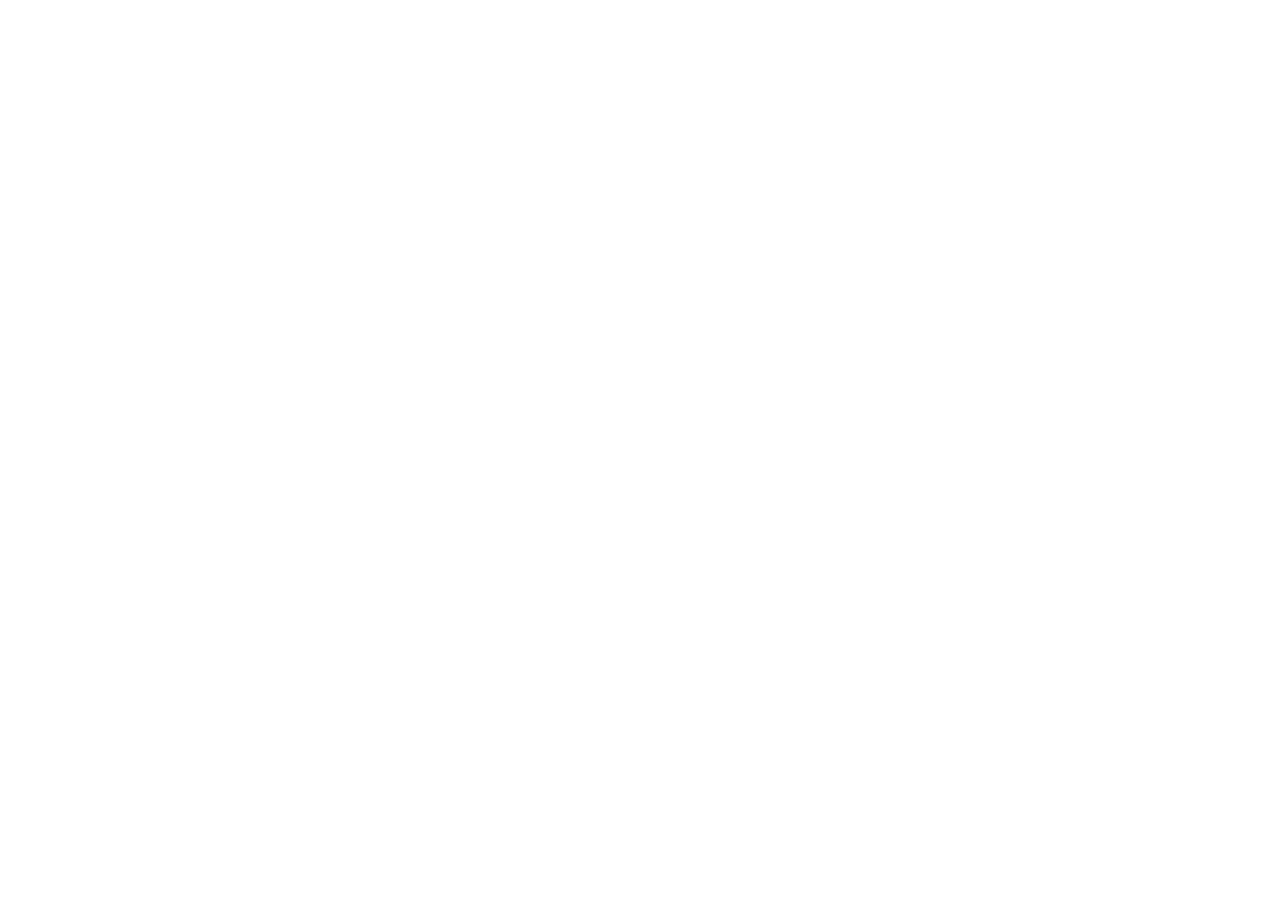
==== src/pages/contato.html @ ce5acbaf "CP1-LUCAS" ====
<!DOCTYPE html>
<html lang="pt-br">
<head>
    <meta charset="UTF-8">
    <meta name="viewport" content="width=device-width, initial-scale=1.0">
    <link rel="stylesheet" href="src/css/style.css">
    <title>Document</title>
</head>
<body>
    
</body>
</html>
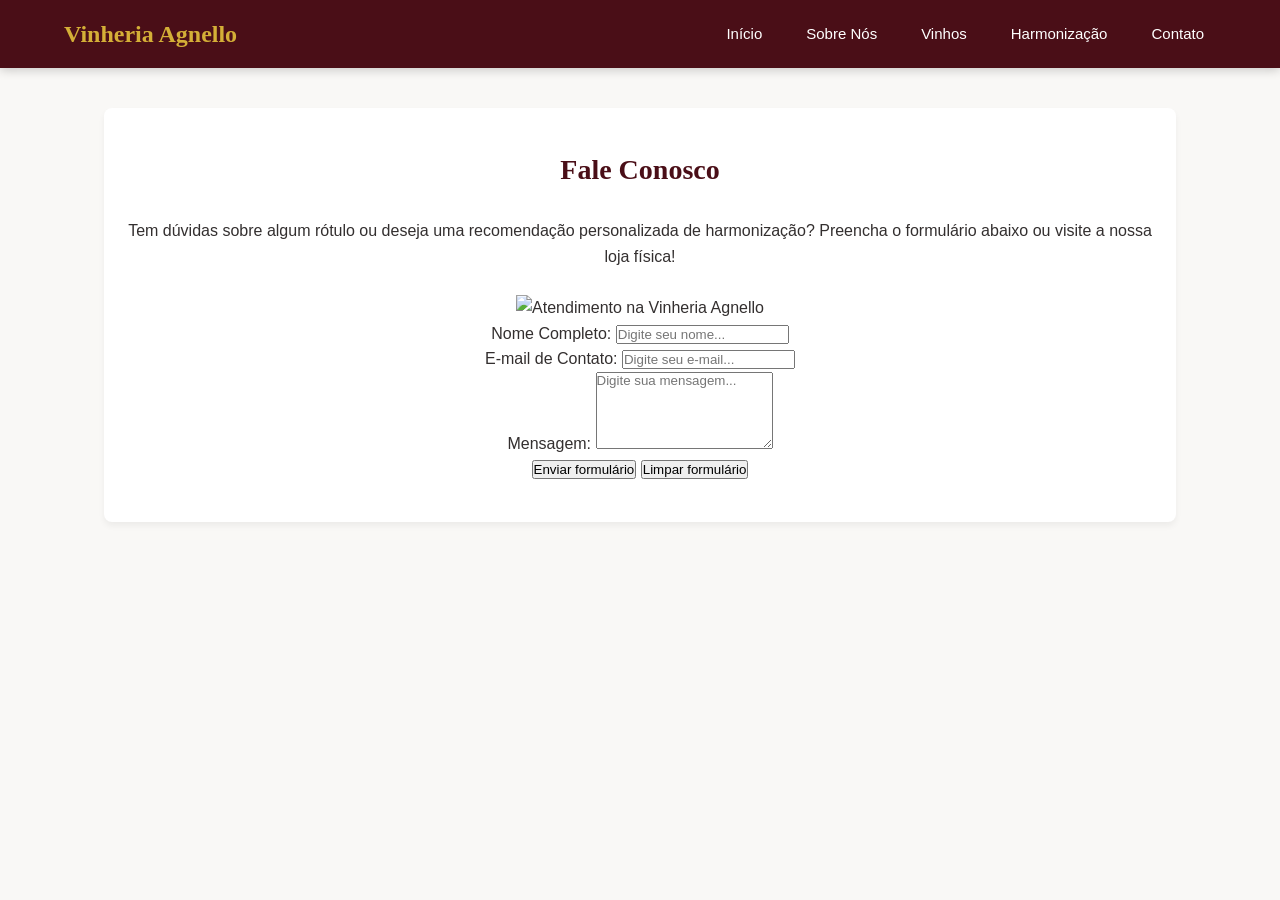
==== commit 090fdb4b: "CP1-Lucas Definitivo" ====
--- a/src/pages/contato.html
+++ b/src/pages/contato.html
@@ -1,12 +1,69 @@
 <!DOCTYPE html>
 <html lang="pt-br">
+ 
 <head>
     <meta charset="UTF-8">
     <meta name="viewport" content="width=device-width, initial-scale=1.0">
-    <link rel="stylesheet" href="src/css/style.css">
-    <title>Document</title>
+    <link rel="stylesheet" href="../css/style.css">
+    <title>Contato - Vinheria Agnello</title>
 </head>
+ 
 <body>
-    
+ 
+    <!-- Cabeçalho e Navegação Principal -->
+    <header>
+        <div class="logo">
+            <h1>Vinheria Agnello</h1>
+        </div>
+        <nav>
+            <ul>
+                <li><a href="../../index.html">Início</a></li>
+                <li><a href="sobre.html">Sobre Nós</a></li>
+                <li><a href="vinhos.html">Vinhos</a></li>
+                <li><a href="harmonizacao.html">Harmonização</a></li>
+                <li><a href="contato.html">Contato</a></li>
+            </ul>
+        </nav>
+    </header>
+ 
+    <!-- Conteúdo Principal -->
+    <main>
+        <section id="contato-container">
+            <h2>Fale Conosco</h2>
+            <p>Tem dúvidas sobre algum rótulo ou deseja uma recomendação personalizada de harmonização? Preencha o
+                formulário abaixo ou visite a nossa loja física!</p>
+            <br>
+ 
+            <!-- Imagem Obrigatória da Página -->
+            <div class="contato-imagem">
+                <img src="../../img/produto.png" alt="Atendimento na Vinheria Agnello">
+            </div>
+ 
+            <!-- Formulário de Contacto Obrigatório -->
+            <form action="#" method="post" class="form-contato">
+                <div class="form-group">
+                    <label for="nome">Nome Completo:</label>
+                    <input type="text" id="nome" name="nome" placeholder="Digite seu nome..." required>
+                </div>
+ 
+                <div class="form-group">
+                    <label for="email">E-mail de Contato:</label>
+                    <input type="email" id="email" name="email" placeholder="Digite seu e-mail..." required>
+                </div>
+ 
+                <div class="form-group">
+                    <label for="mensagem">Mensagem:</label>
+                    <textarea id="mensagem" name="mensagem" rows="5" placeholder="Digite sua mensagem..."
+                        required></textarea>
+                </div>
+
+                <div class="form-buttons">
+                    <button type="submit" class="btn-submit">Enviar formulário</button>
+                    <button type="reset" class="btn-reset">Limpar formulário</button>
+                </div>
+            </form>
+        </section>
+    </main>
 </body>
+ 
 </html>
--- a/src/css/style.css
+++ b/src/css/style.css
@@ -0,0 +1,139 @@
+/* Reset Básico e Configuração Global */
+* {
+    margin: 0;
+    padding: 0;
+    box-sizing: border-box;
+    font-family: 'Segoe UI', Tahoma, Geneva, Verdana, sans-serif;
+}
+ 
+body {
+    background-color: #f9f8f6;
+    color: #332f2f;
+    line-height: 1.6;
+}
+ 
+/* Cabeçalho e Navegação */
+header {
+    background-color: #4a0e17;
+    /* Tom de vinho/borgonha */
+    color: #ffffff;
+    position: sticky;
+    top: 0;
+    z-index: 1000;
+    box-shadow: 0 2px 10px rgba(0, 0, 0, 0.2);
+    display: flex;
+    justify-content: space-between;
+    align-items: center;
+    padding: 15px 5%;
+    flex-wrap: wrap;
+}
+ 
+.logo h1 {
+    font-family: 'Georgia', serif;
+    font-size: 24px;
+    color: #d4af37;
+    /* Detalhe em tom dourado */
+    margin: 0;
+}
+ 
+nav ul {
+    list-style: none;
+    display: flex;
+    gap: 20px;
+}
+ 
+nav ul li a {
+    font-size: 15px;
+    color: #ffffff;
+    text-decoration: none;
+    font-weight: 500;
+    padding: 8px 12px;
+    border-radius: 4px;
+}
+ 
+ 
+/* Conteúdo Principal */
+main {
+    padding: 40px 5%;
+    max-width: 1200px;
+    margin: 0 auto;
+}
+ 
+section {
+    padding: 40px 20px;
+    margin-bottom: 40px;
+    background-color: #ffffff;
+    border-radius: 8px;
+    box-shadow: 0 4px 6px rgba(0, 0, 0, 0.05);
+    text-align: center;
+}
+ 
+h2 {
+    font-family: 'Georgia', serif;
+    font-size: 28px;
+    color: #4a0e17;
+    margin-bottom: 20px;
+    display: inline-block;
+    padding-bottom: 5px;
+}
+ 
+/* Secção Sobre */
+#sobre p {
+    font-size: 16px;
+    color: #555555;
+    max-width: 900px;
+    margin: 0 auto;
+    text-align: justify;
+    line-height: 1.8;
+}
+ 
+/* Secção de Destaques / Cards */
+.cards-container {
+    display: flex;
+    justify-content: center;
+    gap: 25px;
+    flex-wrap: wrap;
+    margin-top: 25px;
+}
+ 
+.card {
+    width: 280px;
+    background-color: #fafafa;
+    border: 1px solid #e0e0e0;
+    border-radius: 12px;
+    padding: 20px;
+}
+ 
+ 
+.card img {
+    width: 100%;
+    max-height: 180px;
+    object-fit: contain;
+    border-radius: 8px;
+    margin-bottom: 15px;
+}
+ 
+.card h3 {
+    font-size: 18px;
+    color: #4a0e17;
+    margin-bottom: 10px;
+}
+ 
+.card p {
+    font-size: 14px;
+    color: #666666;
+    margin-bottom: 20px;
+    text-align: center;
+}
+ 
+.card button {
+    background-color: #4a0e17;
+    color: #ffffff;
+    border: none;
+    border-radius: 6px;
+    padding: 10px 20px;
+    font-size: 14px;
+    font-weight: bold;
+    transition: background-color 0.3s, color 0.3s;
+    width: 100%;
+}
